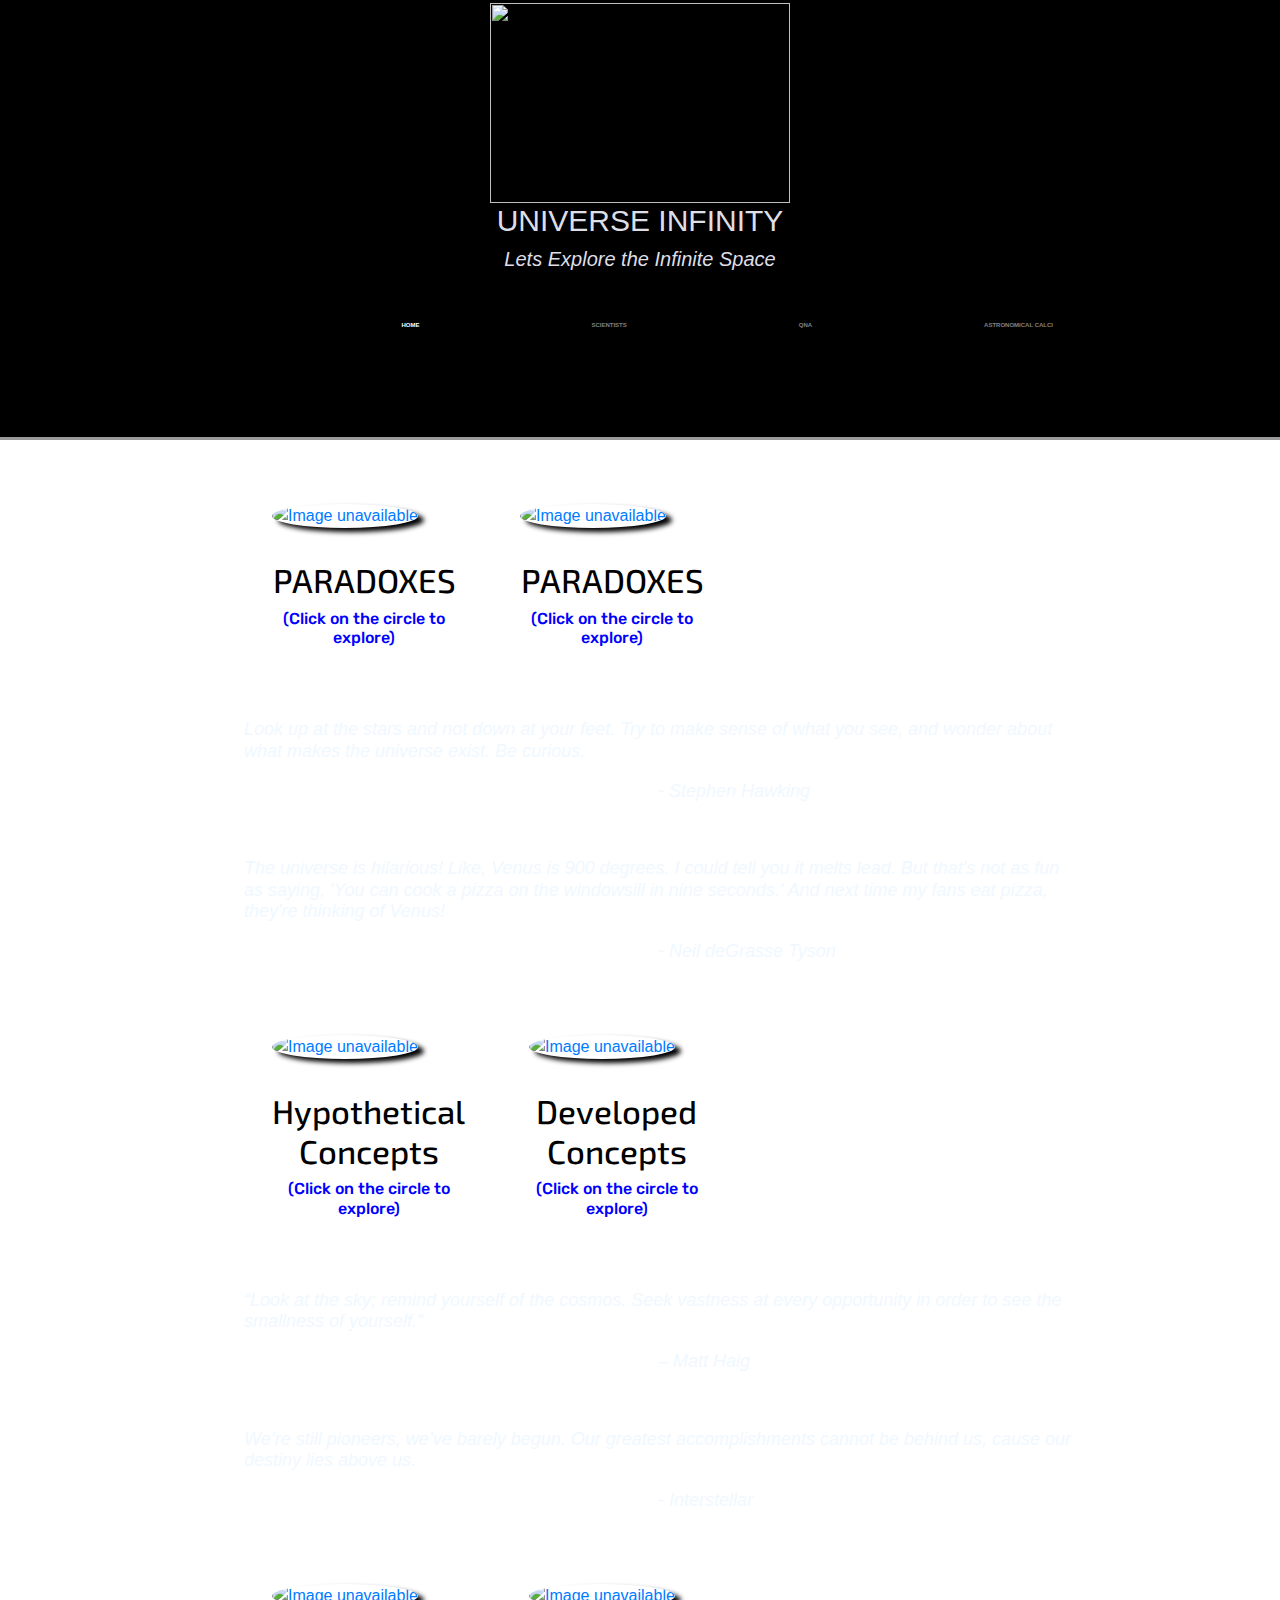
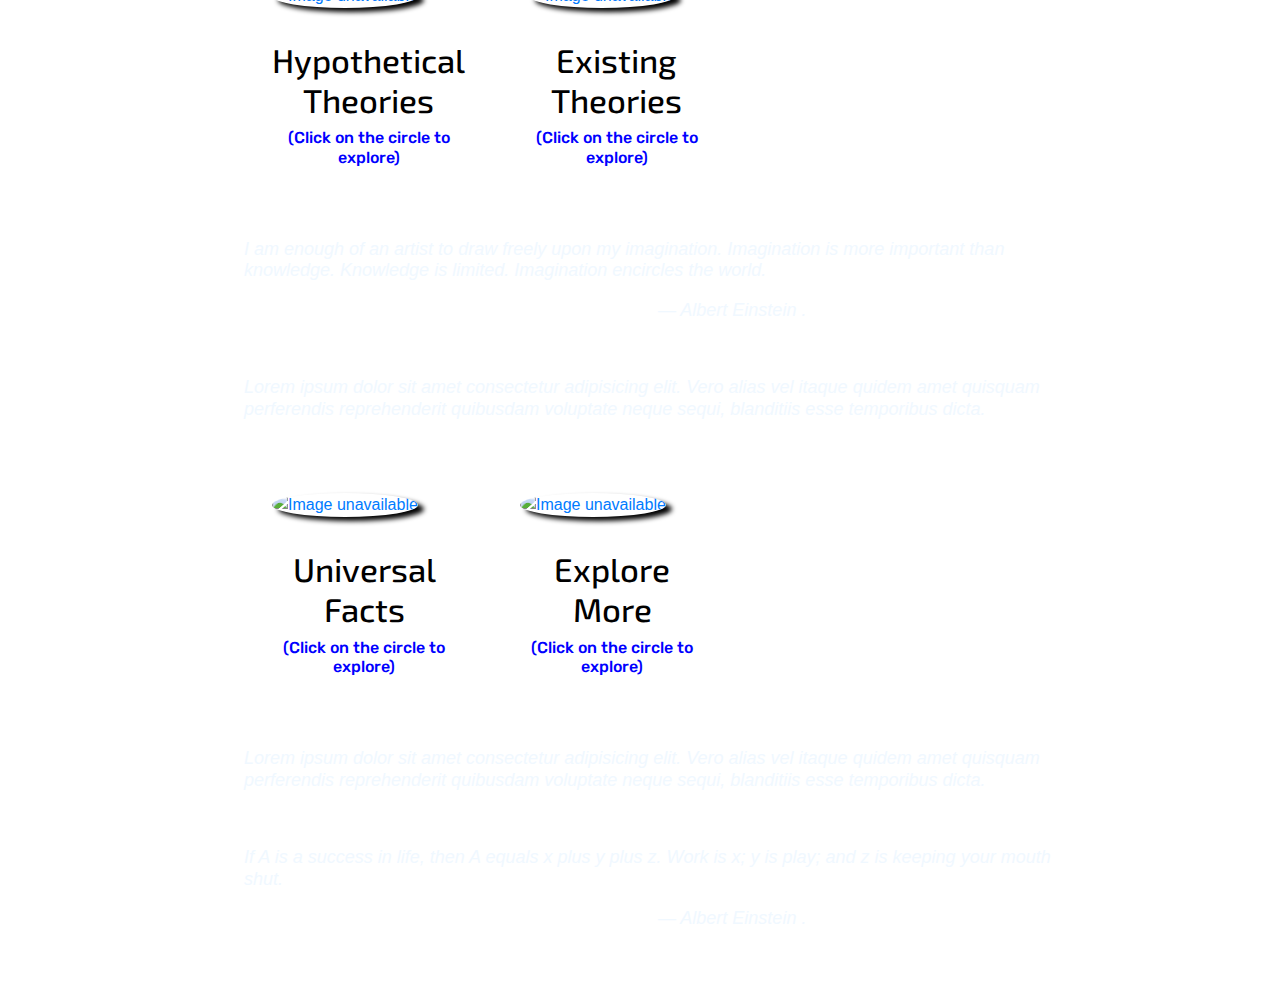
==== index.html @ 16fd15d1 "updated" ====
<!DOCTYPE html>
<html lang="en">
<head>
    <meta charset="UTF-8">
    <meta name="viewport" content="width=device-width, initial-scale=1.0">
    <title>UNIVERSE INFINTY</title>
    <link rel="stylesheet" href="index.css">
    <link rel="stylesheet" href="https://stackpath.bootstrapcdn.com/bootstrap/4.5.2/css/bootstrap.min.css" integrity="sha384-JcKb8q3iqJ61gNV9KGb8thSsNjpSL0n8PARn9HuZOnIxN0hoP+VmmDGMN5t9UJ0Z" crossorigin="anonymous">
    <link href="https://fonts.googleapis.com/css2?family=Cabin&family=EB+Garamond&family=Exo+2:wght@500&family=Roboto+Slab&family=Rubik:wght@400;500&family=Sora:wght@500&display=swap" rel="stylesheet"> 
</head>
<body>
    <header>
        <img src="https://i.ibb.co/1RhK2t3/20200909-214437.jpg" alt="" width="300" height="200">
        <div class="UI">
            <h2>UNIVERSE INFINITY</h2>
            <h3><i> Lets Explore the Infinite Space </i></h3>
        </div>
        <section id="header">
            <div class="container-fluid">
                <nav class="navbar navbar-expand-lg navbar-dark">
    
                    <div class="container">
                       
                        <button class="navbar-toggler" type="button" data-toggle="collapse" data-target="#navbarSupportContent" aria-controls="navbarSupportContent" aria-expanded="false" aria-label="Toggle navigation">
                            <span class="navbar-toggler-icon"></span>
                        </button>
    
                        <div class="collapse navbar-collapse" id="navbarSupportContent">
                            <ul class="navbar-nav ml-auto">
                                <li class="nav-item active">
                                    <a href="p.html" class="nav-link">Home</a>
                                </li>
    
                                <li class="nav-item ">
                                    <a href="scientist.html" class="nav-link">Scientists</a>
                                </li>
    
                                <li class="nav-item ">
                                    <a href="qna.html" class="nav-link">QnA</a>
                                </li>
    
                                <li class="nav-item ">
                                    <a href="lightDist.html" class="nav-link">aSTRONOMICAL CALCI</a>
                                </li>
                            </ul>
                        </div>
                    </div>
                </nav>
            </div>
            
        </section><br><br>

    </header><br><br>

    <div class="paradoxes">
        <div class="section1">
      <div class="para1">
        <div class="head">
        <a href="paradox.html"> <img src="https://i.redd.it/n9ygw9r1kqnx.jpg" alt="Image unavailable"/ class="image1" width="240" height="240"></a><br>
        <h1> PARADOXES </h1> 
        <h6>(Click on the circle to explore)</h6>
        </div>
        </div>
    
    
        <div class="para2">
          <div class="head"> 
          <a href="paradox2.html"> <img src="https://waitbutwhy.com/wp-content/uploads/2014/05/Night-FEATURE-1-white-head.png" alt="Image unavailable"/ class="image1" width="240" height="240"></a><br>
          <h1> PARADOXES </h1>
          <h6>(Click on the circle to explore)</h6>
          </div>
          </div>
        </div>
      </div>
        <div class="quotes">
          <img src="https://img.icons8.com/doodle/72/quote-left.png" alt=""><h3><i> 

            Look up at the stars and not down at your feet. Try to make sense of what you see, and wonder about what makes the universe exist. Be curious.
            <br>
           <div class="author"> - Stephen Hawking </div>
            </i></h3>
        </div><br>
        <div class="quotes">
          <img src="https://img.icons8.com/doodle/72/quote-left.png" alt=""><h3><i>

            The universe is hilarious! Like, Venus is 900 degrees. I could tell you it melts lead. But that's not as fun as saying, 'You can cook a pizza on the windowsill in nine seconds.' And next time my fans eat pizza, they're thinking of Venus!
            <br>
            <div class="author"> - Neil deGrasse Tyson </div>
             </i></h3>
        </div><br><br>

        <div class="paradoxes">
            <div class="section1">
          <div class="para1">
            <div class="head">
            <a href="concept.html"> <img src="https://upliftconnect.com/wp-content/uploads/2015/10/Parallel-Universe-traveller-feat-e1444181796279.png" alt="Image unavailable"/ class="image1" width="240" height="240"></a><br>
             <h1> Hypothetical <br> Concepts </h1>
            <h6>(Click on the circle to explore)</h6>
            </div>
            </div>
        
        
            <div class="para2">
              <div class="head"> 
             <a href="realcon.html"> <img src="https://spaceplace.nasa.gov/nebula/en/nebula1.en.jpg" alt="Image unavailable"/ class="image1" width="240" height="240"></a><br>
              <h1> Developed <br> Concepts </h1>
              <h6>(Click on the circle to explore)</h6>
              </div>
              </div>
            </div>
          </div>
          <div class="quotes">
            <img src="https://img.icons8.com/doodle/72/quote-left.png" alt=""><h3><i> “Look at the sky; remind yourself of the cosmos. Seek vastness at every opportunity in order to see the smallness of yourself.”
              <br>
              <div class="author"> – Matt Haig</i></h3> </div>
          </div><br>
          <div class="quotes">
            <img src="https://img.icons8.com/doodle/72/quote-left.png" alt=""><h3><i> We’re still pioneers, we’ve barely begun. Our greatest accomplishments cannot be behind us, cause our destiny lies above us.
              <br>
              <div class="author"> - Interstellar </div>
            </i></h3>
          </div><br><br>


          <div class="paradoxes">
            <div class="section1">
          <div class="para1">
            <div class="head">
            <a href="theory.html"> <img src="https://scx2.b-cdn.net/gfx/news/hires/2019/physicistfin.jpg" alt="Image unavailable"/ class="image1" width="240" height="240"></a><br>
             <h1> Hypothetical <br> Theories </h1> 
            <h6>(Click on the circle to explore)</h6>
            </div>
            </div>
        
        
            <div class="para2">
              <div class="head"> 
             <a href="rtheory.html"> <img src="https://images.immediate.co.uk/production/volatile/sites/4/2019/09/GettyImages-177242779-d6b9cce.jpg?quality=90&resize=940%2C400" alt="Image unavailable"/ class="image1" width="240" height="240"></a><br>
               <h1>  Existing <br> Theories </h1>
              <h6>(Click on the circle to explore)</h6>
              </div>
              </div>
            </div>
          </div>
          <div class="quotes">
            <img src="https://img.icons8.com/doodle/72/quote-left.png" alt=""><h3><i> 
              I am enough of an artist to draw freely upon my imagination. Imagination is more important than knowledge. Knowledge is limited. Imagination encircles the world.
              <br>
              <div class="author"> ― Albert Einstein .</i></h3></div>
          </div><br>
          <div class="quotes">
            <img src="https://img.icons8.com/doodle/72/quote-left.png" alt=""><h3><i> Lorem ipsum dolor sit amet consectetur adipisicing elit. Vero alias vel itaque quidem amet quisquam perferendis reprehenderit quibusdam voluptate neque sequi, blanditiis esse temporibus dicta.</i></h3>
          </div><br><br>


          <div class="paradoxes">
            <div class="section1">
          <div class="para1">
            <div class="head">
            <a href="universalFact.html"> <img src="https://blog.joelrubinson.net/wp-content/uploads/2012/11/universal-truth.jpg" alt="Image unavailable"/ class="image1" width="240" height="240"></a><br>
             <h1> Universal <br> Facts </h1>
            <h6>(Click on the circle to explore)</h6>
            </div>
            </div>
        
        
            <div class="para2">
              <div class="head"> 
             <a href="miscellaneous.html"> <img src="https://www.nasa.gov/sites/default/files/thumbnails/image/simulated_bh.jpg" alt="Image unavailable"/ class="image1" width="240" height="240"></a><br>
               <h1>  Explore More </h1>
              <h6>(Click on the circle to explore)</h6>
              </div>
              </div>
            </div>
                 </div>
          <div class="quotes">
            <img src="https://img.icons8.com/doodle/72/quote-left.png" alt=""><h3><i> Lorem ipsum dolor sit amet consectetur adipisicing elit. Vero alias vel itaque quidem amet quisquam perferendis reprehenderit quibusdam voluptate neque sequi, blanditiis esse temporibus dicta.</i></h3>
          </div><br>
          <div class="quotes">
            <img src="https://img.icons8.com/doodle/72/quote-left.png" alt=""><h3><i>If A is a success in life, then A equals x plus y plus z. Work is x; y is play; and z is keeping your mouth shut.
              <br>
              <div class="author"> ― Albert Einstein .</i></h3></div>
          </div><br><br>
<script src="https://code.jquery.com/jquery-3.5.1.slim.min.js" integrity="sha384-DfXdz2htPH0lsSSs5nCTpuj/zy4C+OGpamoFVy38MVBnE+IbbVYUew+OrCXaRkfj" crossorigin="anonymous"></script>
<script src="https://cdn.jsdelivr.net/npm/popper.js@1.16.1/dist/umd/popper.min.js" integrity="sha384-9/reFTGAW83EW2RDu2S0VKaIzap3H66lZH81PoYlFhbGU+6BZp6G7niu735Sk7lN" crossorigin="anonymous"></script>
<script src="https://stackpath.bootstrapcdn.com/bootstrap/4.5.2/js/bootstrap.min.js" integrity="sha384-B4gt1jrGC7Jh4AgTPSdUtOBvfO8shuf57BaghqFfPlYxofvL8/KUEfYiJOMMV+rV" crossorigin="anonymous"></script>
    
</body>
</html>
---- index.css ----
@import url('https://fonts.googleapis.com/css2?family=Cabin&family=EB+Garamond&family=Exo+2:wght@500&family=Roboto+Slab&family=Rubik:wght@400;500&family=Sora:wght@500&display=swap');

body {
        background: url(https://ak.picdn.net/shutterstock/videos/15922087/thumb/1.jpg);        
        background-attachment: fixed;   
}

header {
    background-color: black;
    background-attachment: fixed;
    padding-bottom: 1.4em;
    color: rgb(222, 222, 230);
    text-align: center;
    padding-top: 0.2em;
    border-bottom-style: outset;
}
.navbar-nav {
    padding: 20px;

}
.UI {
  font-family: 'Commissioner', sans-serif;
}
.UI h2 {
  font-size: 30px ; 
}
.UI h3 {
  font-size: 20px;
}
.navbar-brand {
    font-weight: 600;
    font-size: 1.5em;

}
.navbar-dark .navbar-brand {
    color: #dcdde1;

}
.nav-item {
    font-size: 6px;
    padding-top: 1em;
    background: #000000;
    font-weight: 600;
    text-transform: uppercase;
    padding-left: 7em;
    padding-right: 19em;
}

.navbar-dark .navbar-nav .nav-item .nav-link:hover {
    background: rgb(0, 0, 255);
    color: #0e0d0d;

}
.author {
  padding-left: 23em;
  padding-top: 1em;
}
  
.paradoxes {
    /*width: auto;*/
    padding-left: 12em;
    padding-right: 30em;
  }
  .paradoxes h1 {
      font-size: 33px;
      padding-top: 1em;
      text-align: center;
      font-family: 'Exo 2', sans-serif;
  }
  .quotes h3 {
    margin-left: 2em;
    font-size: 18px;
    font-family: 'Gill Sans', 'Gill Sans MT', Calibri, 'Trebuchet MS', sans-serif;
  }
  
  .para1 {
    margin-left: 1em;
    padding-right: 1em;
    padding-left: 3em;
    padding-top: 1em;
    background-attachment: fixed;
    background-color: white;
    color: black;
    border-bottom-left-radius: 20px;
    border-top-left-radius: 20px;
    
  }
  .para1 h6 {
    padding-bottom: 0.5em;
    text-align: center;
    font-family: 'Rubik', sans-serif;
    color: rgb(0, 0, 255);

  }
  .para2 {
    margin-right: 2em;
    padding-right: 3em;
    padding-left: 3em;
    padding-top: 1em;
    background-color: rgb(255, 255, 255);
    color: black;
    border-top-right-radius: 20px;
    border-bottom-right-radius: 20px;
    
  }
  .para2 h6 {
    text-align: center;
    font-family: 'Rubik', sans-serif;
    color: rgb(0, 0, 255);

  }
  .section1 {
    display: flex;
    padding-bottom: 2em;
  }
  .paradoxes img {
    border-radius: 50%;
    -webkit-box-shadow: 2px 2px 5px 0px rgba(0, 0, 0, 1);
    -moz-box-shadow: 2px 2px 5px 0px rgba(0, 0, 0, 1);
    box-shadow: 6px 4px 5px 0px rgba(0, 0, 0, 1);
  }
  
  .quotes {
    color: aliceblue;
    padding-right: 13em;
    padding-left: 13em;
  }
  .quotes img {
      border-top-style: solid ;
  }
  .long-title h1 {
    padding-left: 0.4em;

  }
  
@media screen and (max-width: 991px) {
    .paradoxes {
      /* width:auto;*/    
      padding-left: 2em;
      padding-right: 2em;
  }
  .UI h2 {
    font-size: 30px;
  }
  .UI h3 {
    font-size: 18px ;
  }
    .nav-item {
     font-size: 9px;
     padding-top: 1em;
     background: #000000;
     font-weight: 600;
     text-transform: uppercase;
     padding-left: 9em;
     padding-right: 9em;
  }
    .navbar {
     padding: 20px;

  }
    .quotes {
     padding-right: 2em;
     padding-left: 2em;
  }
  .quotes h3 {
    font-size: 17px;
  }
    .para1 {
      background-color: blue;
     background-attachment: fixed;
     margin-left: 9em;
     color: black;
     border-bottom-left-radius: 20px;
     border-top-left-radius: 20px;
  }
  .para h1 {
    padding-top: 0em;
  }
    .para2 {
     background-color: rgb(255, 255, 255);
     color: black;
     border-top-right-radius: 20px;
     border-bottom-right-radius: 20px;    
  }
  .paradoxes img {
    display: block;
    margin-left: auto;
    margin-right: auto;
    width: 200px;
    height: 220px;

}

  }
  @media screen and (min-width: 767px){
    .paradoxes {
       margin-left:1em ;
       margin-right: 1em;
    }
  }
  @media screen and (max-width: 767px) {
  .paradoxes {
    margin-left: 1em;
    margin-right: 1em;
  }
  .author {
    padding-top: 1em;
    padding-left: 20em;
  }
   .quotes {
    padding-right: 5em;
    padding-left: 1em;
  }
  .para1 {
    background-color: green;
    margin-left: 0em;
    margin-right: 0em;
   
  }
  .para1 h1 {
    font-size: 23px;
    text-align: center;
  }
  .para1 h6 {
    font-size: 12px;
  }
  .para2 {
    margin-right: 0em;

  }
  .para2 h1 {
    font-size: 23px;
    text-align: center;
  }
  .para2 h6 {
    font-size: 12px;
  }
  .paradoxes img {
    display: block;
    margin-left: auto;
    margin-right: auto;
    width: 120px;
    height: 120px;
  }
}

  @media screen and (max-width: 479px) {
    .nav-item {
        padding-top: 0em;
        padding-bottom: 1em;
    }
    .UI h2 {
      font-size: 23px;
    }
    .UI h3 {
      font-size: 18px;
    }
    .paradoxes {
       /* width:auto;*/    
       padding-left: 1em;
       padding-right: 1em;
    }
    .author {
      padding-top: 1em;
      padding-left: 17em;
    }
    .paradoxes h1 {
      text-align: center;
        padding-top: 0em;
        padding-left: 0em;
        font-size: 22px;
        font-family: 'Exo 2', sans-serif;
    }
    .quotes {
      padding-right: 1em;
      padding-left: 1em;
      font-size: 12px;
    }
    .quotes h3 {
      padding-left: 2em;
      font-family: 'Gill Sans', 'Gill Sans MT', Calibri, 'Trebuchet MS', sans-serif;
      font-size: 13px;
    }
    .quotes img {
      width: 50px;
      height: 50px;
    }
    
    .para1 {
      background-color: red;
      padding-left: 1em;
      margin-right: 0em;
      margin-left: 1em;
    }
    h6 {
      font-size: 2px;
      text-align: center;
    }
    .para2 {
      padding-left: 1em;
      margin-left: 0em;
      margin-right: 1em;
      padding-bottom: 1em;
    }
    .paradoxes img {
      display: block;
      margin-left: auto;
      margin-right: auto;
      width: 100px;
      height: 100px;
    }
    .long-title h1 {
     padding-left: 1em;

    }
  
}
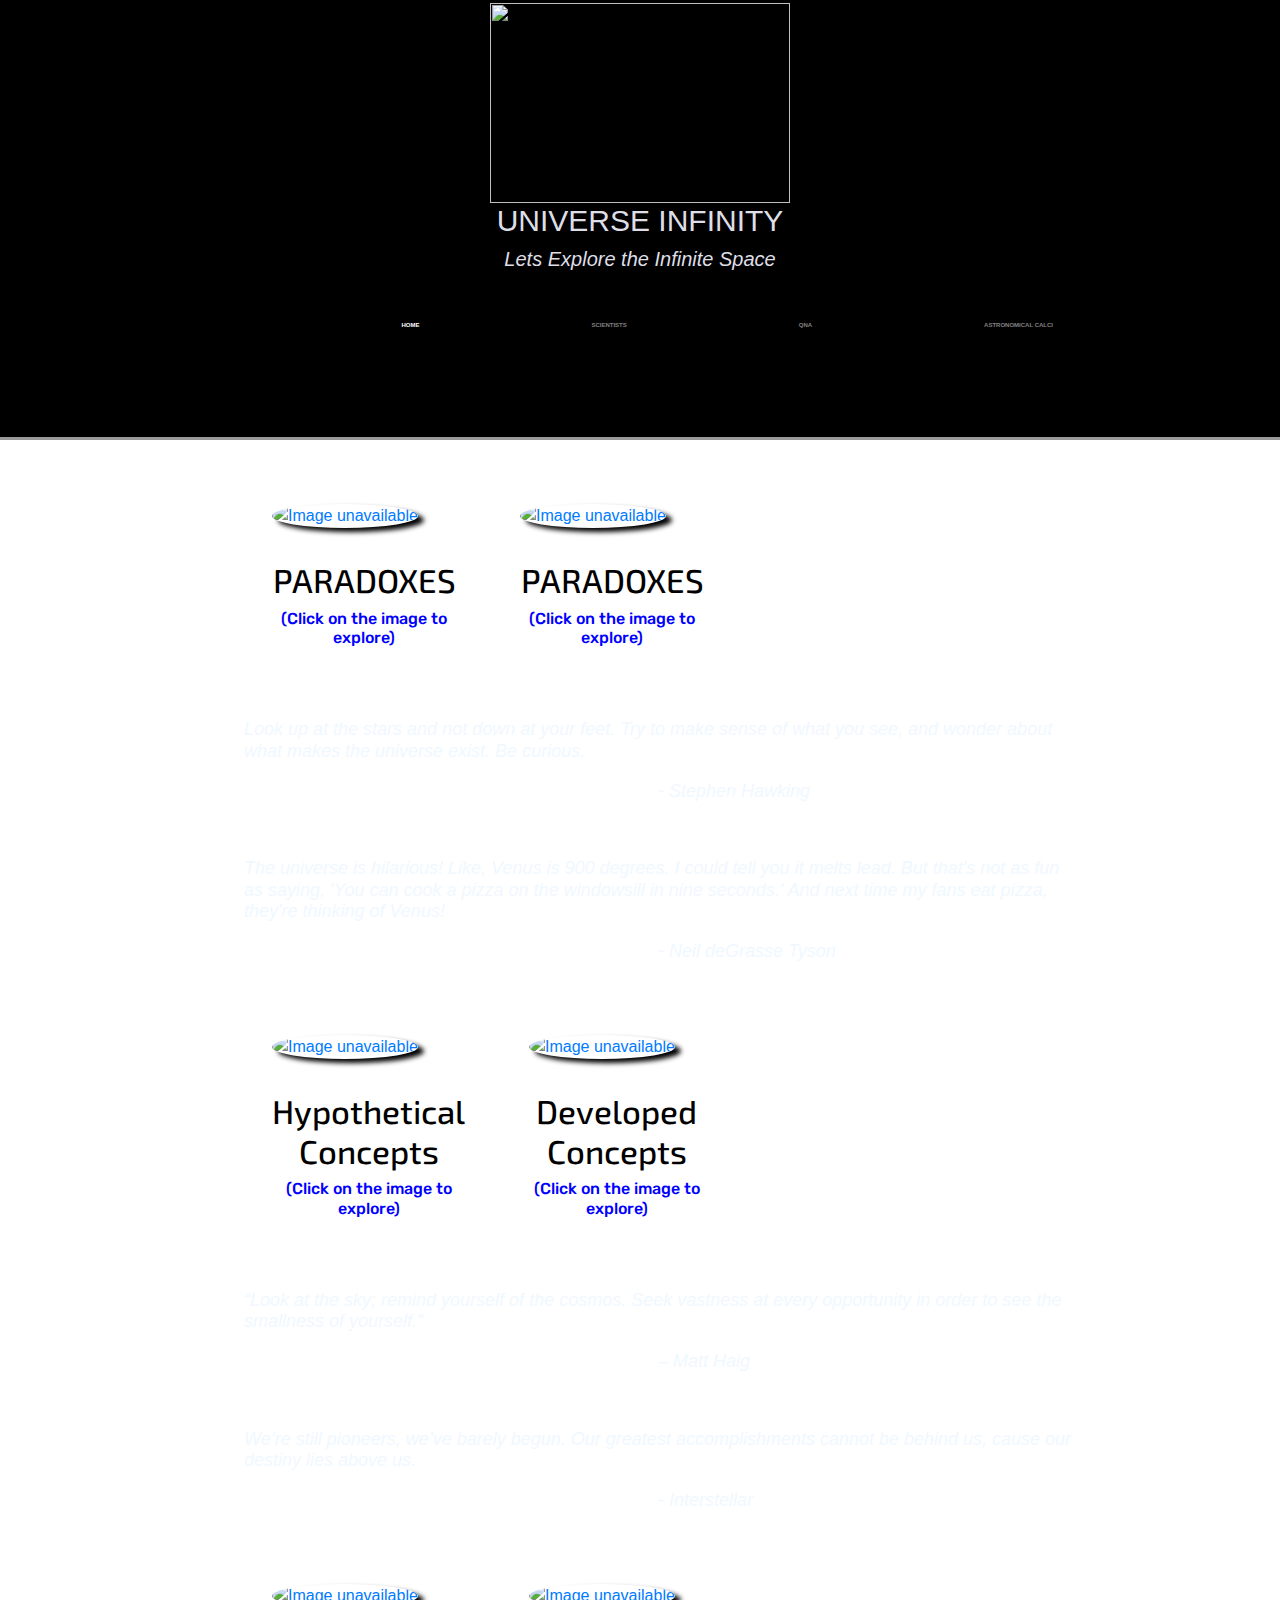
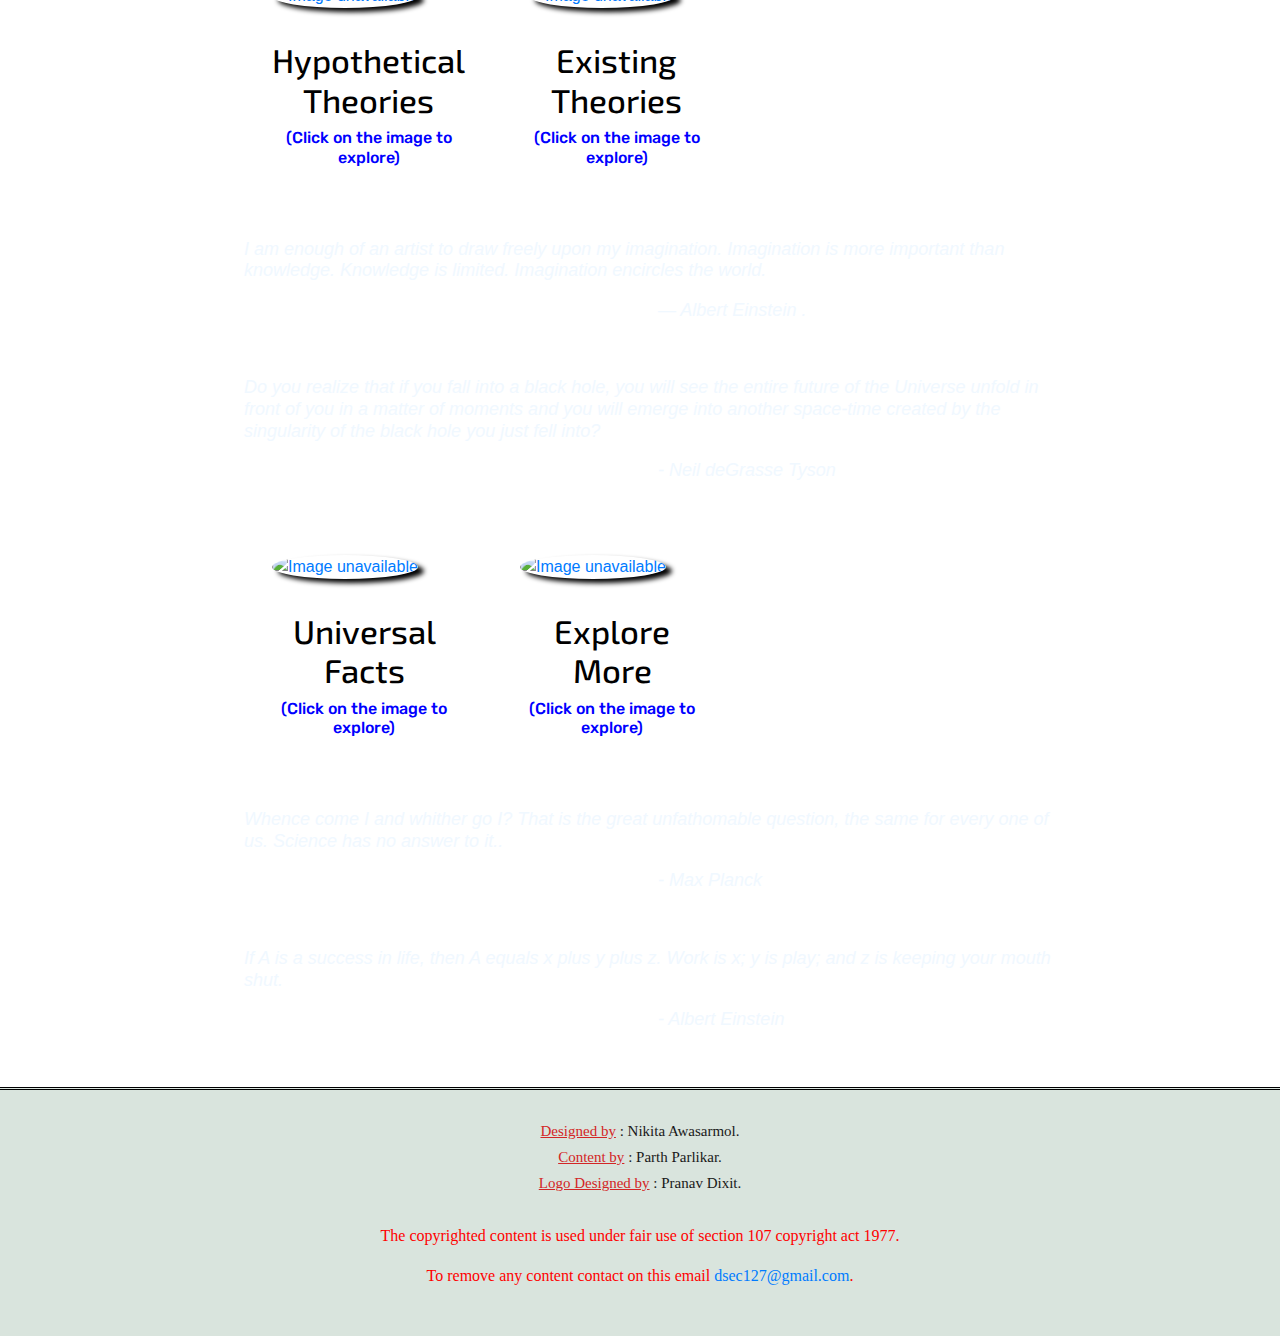
==== commit 07932fba: "changes" ====
--- a/index.html
+++ b/index.html
@@ -28,7 +28,7 @@
                         <div class="collapse navbar-collapse" id="navbarSupportContent">
                             <ul class="navbar-nav ml-auto">
                                 <li class="nav-item active">
-                                    <a href="p.html" class="nav-link">Home</a>
+                                    <a href="index.html" class="nav-link">Home</a>
                                 </li>
     
                                 <li class="nav-item ">
@@ -58,7 +58,7 @@
         <div class="head">
         <a href="paradox.html"> <img src="https://i.redd.it/n9ygw9r1kqnx.jpg" alt="Image unavailable"/ class="image1" width="240" height="240"></a><br>
         <h1> PARADOXES </h1> 
-        <h6>(Click on the circle to explore)</h6>
+        <h6>(Click on the image to explore)</h6>
         </div>
         </div>
     
@@ -67,7 +67,7 @@
           <div class="head"> 
           <a href="paradox2.html"> <img src="https://waitbutwhy.com/wp-content/uploads/2014/05/Night-FEATURE-1-white-head.png" alt="Image unavailable"/ class="image1" width="240" height="240"></a><br>
           <h1> PARADOXES </h1>
-          <h6>(Click on the circle to explore)</h6>
+          <h6>(Click on the image to explore)</h6>
           </div>
           </div>
         </div>
@@ -95,7 +95,7 @@
             <div class="head">
             <a href="concept.html"> <img src="https://upliftconnect.com/wp-content/uploads/2015/10/Parallel-Universe-traveller-feat-e1444181796279.png" alt="Image unavailable"/ class="image1" width="240" height="240"></a><br>
              <h1> Hypothetical <br> Concepts </h1>
-            <h6>(Click on the circle to explore)</h6>
+            <h6>(Click on the image to explore)</h6>
             </div>
             </div>
         
@@ -104,7 +104,7 @@
               <div class="head"> 
              <a href="realcon.html"> <img src="https://spaceplace.nasa.gov/nebula/en/nebula1.en.jpg" alt="Image unavailable"/ class="image1" width="240" height="240"></a><br>
               <h1> Developed <br> Concepts </h1>
-              <h6>(Click on the circle to explore)</h6>
+              <h6>(Click on the image to explore)</h6>
               </div>
               </div>
             </div>
@@ -128,7 +128,7 @@
             <div class="head">
             <a href="theory.html"> <img src="https://scx2.b-cdn.net/gfx/news/hires/2019/physicistfin.jpg" alt="Image unavailable"/ class="image1" width="240" height="240"></a><br>
              <h1> Hypothetical <br> Theories </h1> 
-            <h6>(Click on the circle to explore)</h6>
+            <h6>(Click on the image to explore)</h6>
             </div>
             </div>
         
@@ -137,7 +137,7 @@
               <div class="head"> 
              <a href="rtheory.html"> <img src="https://images.immediate.co.uk/production/volatile/sites/4/2019/09/GettyImages-177242779-d6b9cce.jpg?quality=90&resize=940%2C400" alt="Image unavailable"/ class="image1" width="240" height="240"></a><br>
                <h1>  Existing <br> Theories </h1>
-              <h6>(Click on the circle to explore)</h6>
+              <h6>(Click on the image to explore)</h6>
               </div>
               </div>
             </div>
@@ -149,7 +149,12 @@
               <div class="author"> ― Albert Einstein .</i></h3></div>
           </div><br>
           <div class="quotes">
-            <img src="https://img.icons8.com/doodle/72/quote-left.png" alt=""><h3><i> Lorem ipsum dolor sit amet consectetur adipisicing elit. Vero alias vel itaque quidem amet quisquam perferendis reprehenderit quibusdam voluptate neque sequi, blanditiis esse temporibus dicta.</i></h3>
+            <img src="https://img.icons8.com/doodle/72/quote-left.png" alt=""><h3><i>
+
+              Do you realize that if you fall into a black hole, you will see the entire future of the Universe unfold in front of you in a matter of moments and you will emerge into another space-time created by the singularity of the black hole you just fell into?
+              
+              <div class="author"> - Neil deGrasse Tyson </div>
+              </i></h3>
           </div><br><br>
 
 
@@ -159,7 +164,7 @@
             <div class="head">
             <a href="universalFact.html"> <img src="https://blog.joelrubinson.net/wp-content/uploads/2012/11/universal-truth.jpg" alt="Image unavailable"/ class="image1" width="240" height="240"></a><br>
              <h1> Universal <br> Facts </h1>
-            <h6>(Click on the circle to explore)</h6>
+            <h6>(Click on the image to explore)</h6>
             </div>
             </div>
         
@@ -168,19 +173,31 @@
               <div class="head"> 
              <a href="miscellaneous.html"> <img src="https://www.nasa.gov/sites/default/files/thumbnails/image/simulated_bh.jpg" alt="Image unavailable"/ class="image1" width="240" height="240"></a><br>
                <h1>  Explore More </h1>
-              <h6>(Click on the circle to explore)</h6>
+              <h6>(Click on the image to explore)</h6>
               </div>
               </div>
             </div>
                  </div>
           <div class="quotes">
-            <img src="https://img.icons8.com/doodle/72/quote-left.png" alt=""><h3><i> Lorem ipsum dolor sit amet consectetur adipisicing elit. Vero alias vel itaque quidem amet quisquam perferendis reprehenderit quibusdam voluptate neque sequi, blanditiis esse temporibus dicta.</i></h3>
-          </div><br>
-          <div class="quotes">
-            <img src="https://img.icons8.com/doodle/72/quote-left.png" alt=""><h3><i>If A is a success in life, then A equals x plus y plus z. Work is x; y is play; and z is keeping your mouth shut.
-              <br>
-              <div class="author"> ― Albert Einstein .</i></h3></div>
-          </div><br><br>
+            <img src="https://img.icons8.com/doodle/72/quote-left.png" alt=""><h3><i>
+               Whence come I and whither go I? That is the great unfathomable question, the same for every one of us. Science has no answer to it..
+               <div class="author"> - Max Planck </div>
+              </i></h3>
+              </div><br>
+          
+          <div class="quotes">
+            <img src="https://img.icons8.com/doodle/72/quote-left.png" alt=""><h3><i>
+              If A is a success in life, then A equals x plus y plus z. Work is x; y is play; and z is keeping your mouth shut.
+              <div class="author"> - Albert Einstein</div></i></h3>
+          </div>
+          <br><br>
+<footer>
+    <h1> <span><u> Designed by</u> </span> :  Nikita Awasarmol. </h1>
+    <h1><span><u> Content by</u></span> : Parth Parlikar.</h1>
+    <h1><span> <u> Logo Designed by</u></span> : Pranav Dixit.</h1><br>
+    <p>The copyrighted content is used under fair use of section 107 copyright act 1977.</p>
+    <p> To remove any content contact on this email <a href="mailto:dsec127@gmail.com"> dsec127@gmail.com</a>.</p>
+</footer>
 <script src="https://code.jquery.com/jquery-3.5.1.slim.min.js" integrity="sha384-DfXdz2htPH0lsSSs5nCTpuj/zy4C+OGpamoFVy38MVBnE+IbbVYUew+OrCXaRkfj" crossorigin="anonymous"></script>
 <script src="https://cdn.jsdelivr.net/npm/popper.js@1.16.1/dist/umd/popper.min.js" integrity="sha384-9/reFTGAW83EW2RDu2S0VKaIzap3H66lZH81PoYlFhbGU+6BZp6G7niu735Sk7lN" crossorigin="anonymous"></script>
 <script src="https://stackpath.bootstrapcdn.com/bootstrap/4.5.2/js/bootstrap.min.js" integrity="sha384-B4gt1jrGC7Jh4AgTPSdUtOBvfO8shuf57BaghqFfPlYxofvL8/KUEfYiJOMMV+rV" crossorigin="anonymous"></script>
--- a/index.css
+++ b/index.css
@@ -132,11 +132,32 @@
     padding-left: 0.4em;
 
   }
+  footer {
+    border-color: #000000;
+    border-top-style: double;
+    background-color: #d9e4dd;
+    color: #1a1919;
+    text-align: center;
+    padding-top: 2em;
+    padding-bottom: 2em;
+  }
+  span {
+    color: #d32626;
+  }
+  footer h1 {
+    font-weight: 400;
+    font-family: 'Bitter', serif;
+    font-size: 15px;
+  }
+  footer p {
+    font-family: 'Bitter', serif;
+    color: red;
+  }
   
 @media screen and (max-width: 991px) {
     .paradoxes {
       /* width:auto;*/    
-      padding-left: 2em;
+      padding-left: 0em;
       padding-right: 2em;
   }
   .UI h2 {
@@ -166,9 +187,8 @@
     font-size: 17px;
   }
     .para1 {
-      background-color: blue;
      background-attachment: fixed;
-     margin-left: 9em;
+     margin-left: 2.4em;
      color: black;
      border-bottom-left-radius: 20px;
      border-top-left-radius: 20px;
@@ -200,20 +220,19 @@
   }
   @media screen and (max-width: 767px) {
   .paradoxes {
-    margin-left: 1em;
-    margin-right: 1em;
+    margin-left: 0em;
+    margin-right: 2em;
   }
   .author {
     padding-top: 1em;
-    padding-left: 20em;
+    padding-left: 15em;
   }
    .quotes {
-    padding-right: 5em;
+    padding-right: 2em;
     padding-left: 1em;
   }
   .para1 {
-    background-color: green;
-    margin-left: 0em;
+    margin-left: 1.5em;
     margin-right: 0em;
    
   }
@@ -225,7 +244,7 @@
     font-size: 12px;
   }
   .para2 {
-    margin-right: 0em;
+    margin-right: 3em;
 
   }
   .para2 h1 {
@@ -242,6 +261,9 @@
     width: 120px;
     height: 120px;
   }
+  footer p {
+    font-size: 12px;
+  }
 }
 
   @media screen and (max-width: 479px) {
@@ -287,8 +309,7 @@
     }
     
     .para1 {
-      background-color: red;
-      padding-left: 1em;
+      padding-left: 2.2em;
       margin-right: 0em;
       margin-left: 1em;
     }
@@ -297,9 +318,10 @@
       text-align: center;
     }
     .para2 {
-      padding-left: 1em;
+      
+      padding-left: 2em;
       margin-left: 0em;
-      margin-right: 1em;
+      margin-right: 0em;
       padding-bottom: 1em;
     }
     .paradoxes img {
@@ -313,5 +335,15 @@
      padding-left: 1em;
 
     }
+    footer h1 {
+      font-size: 12px;
+
+    }
+    footer p {
+      font-size: 12px;
+    }
+    footer {
+      padding-bottom: 1em;
+    }
   
 }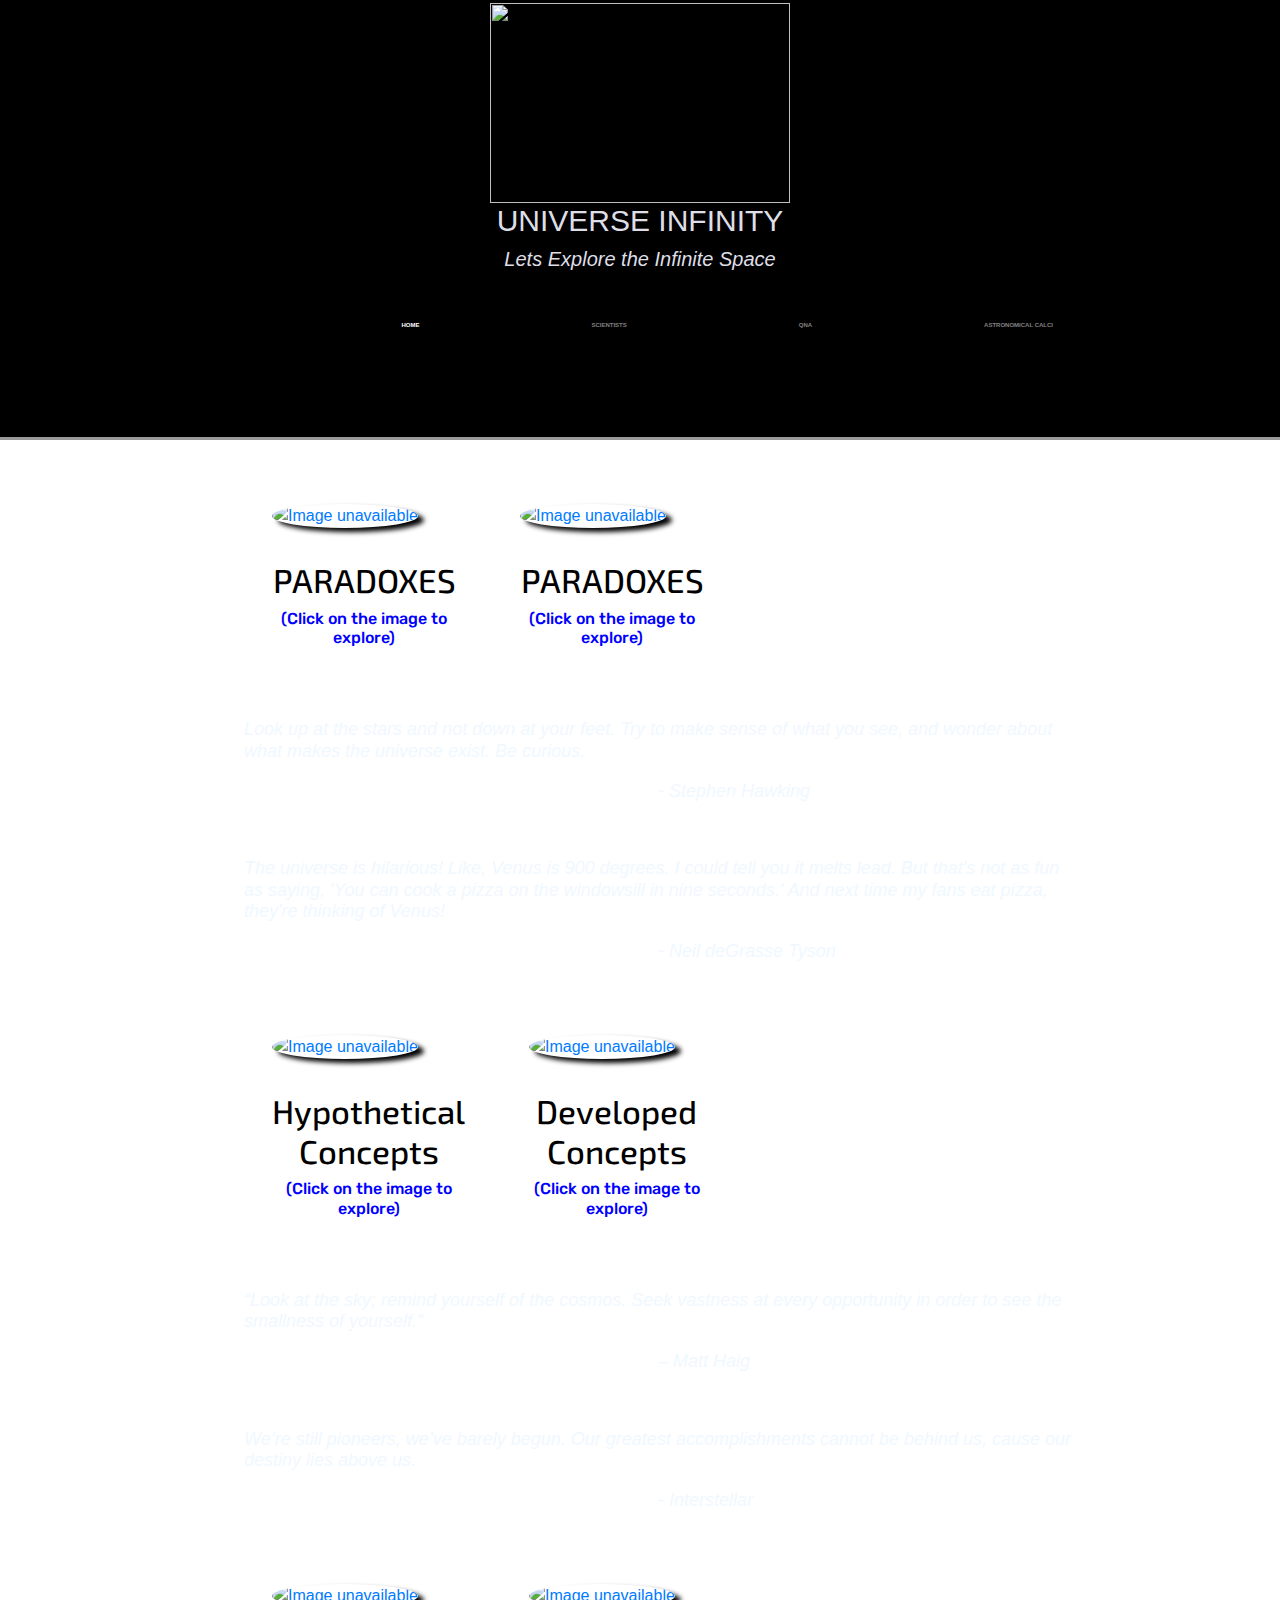
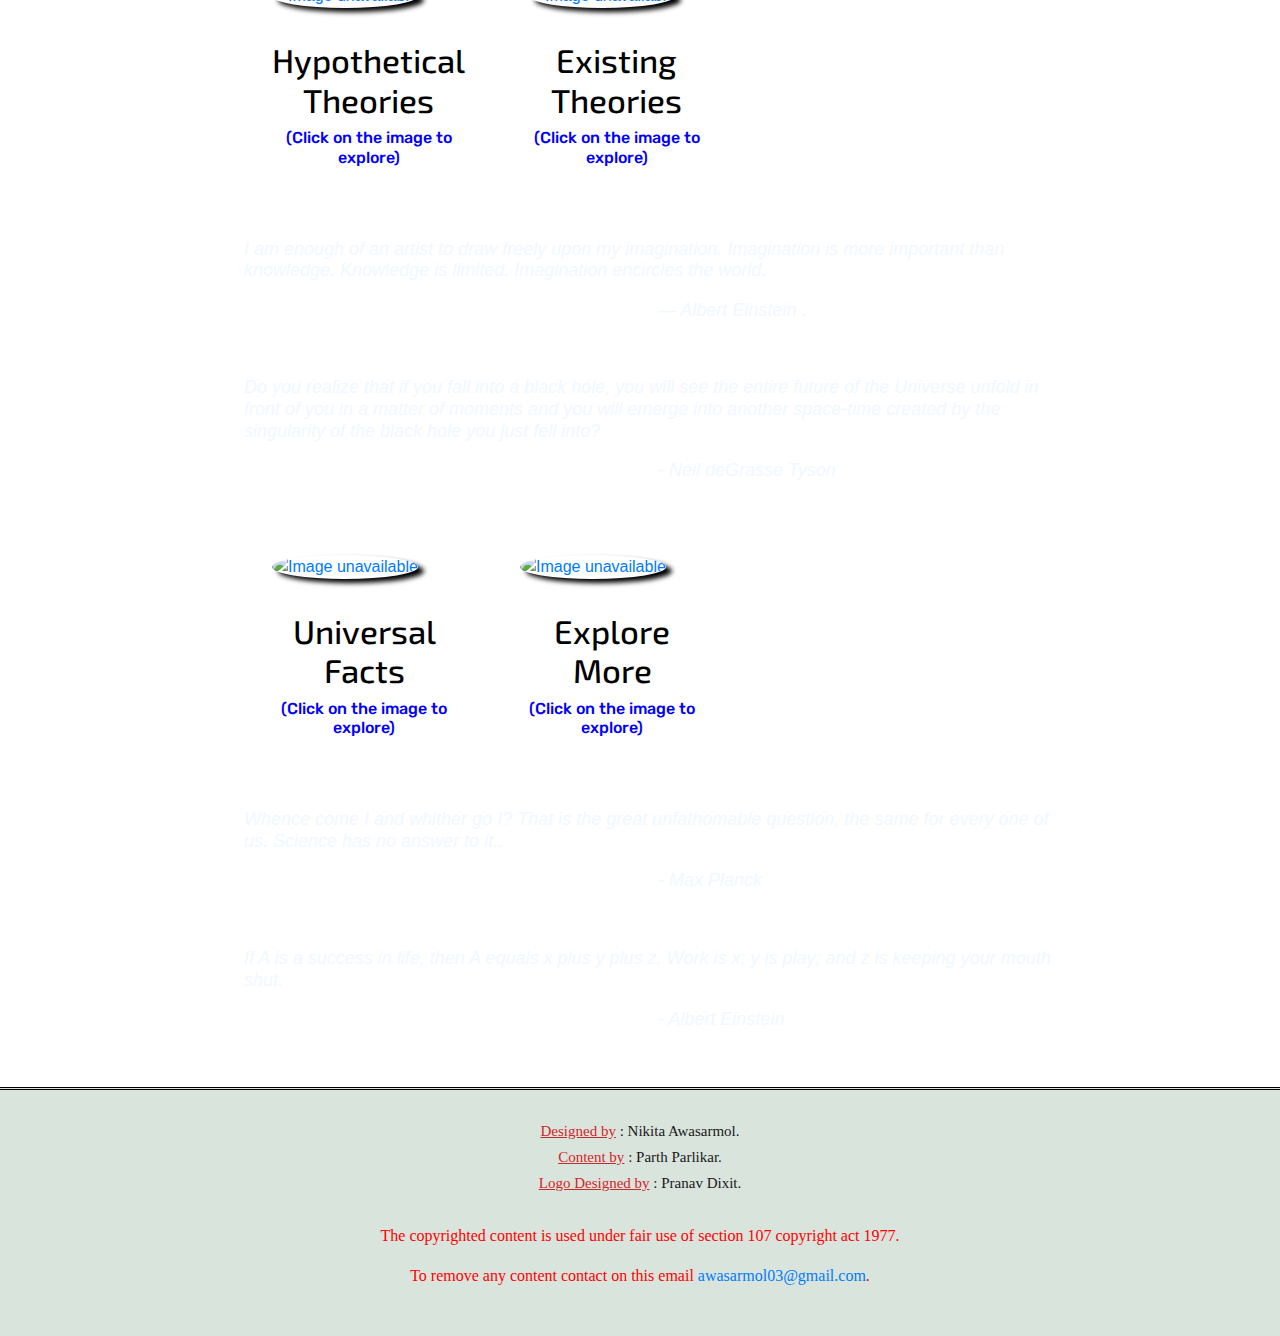
==== commit 3b964ad0: "Update index.html" ====
--- a/index.html
+++ b/index.html
@@ -196,11 +196,11 @@
     <h1><span><u> Content by</u></span> : Parth Parlikar.</h1>
     <h1><span> <u> Logo Designed by</u></span> : Pranav Dixit.</h1><br>
     <p>The copyrighted content is used under fair use of section 107 copyright act 1977.</p>
-    <p> To remove any content contact on this email <a href="mailto:dsec127@gmail.com"> dsec127@gmail.com</a>.</p>
+    <p> To remove any content contact on this email <a href="mailto:awasarmol03@gmail.com"> awasarmol03@gmail.com</a>.</p>
 </footer>
 <script src="https://code.jquery.com/jquery-3.5.1.slim.min.js" integrity="sha384-DfXdz2htPH0lsSSs5nCTpuj/zy4C+OGpamoFVy38MVBnE+IbbVYUew+OrCXaRkfj" crossorigin="anonymous"></script>
 <script src="https://cdn.jsdelivr.net/npm/popper.js@1.16.1/dist/umd/popper.min.js" integrity="sha384-9/reFTGAW83EW2RDu2S0VKaIzap3H66lZH81PoYlFhbGU+6BZp6G7niu735Sk7lN" crossorigin="anonymous"></script>
 <script src="https://stackpath.bootstrapcdn.com/bootstrap/4.5.2/js/bootstrap.min.js" integrity="sha384-B4gt1jrGC7Jh4AgTPSdUtOBvfO8shuf57BaghqFfPlYxofvL8/KUEfYiJOMMV+rV" crossorigin="anonymous"></script>
     
 </body>
-</html>+</html>
